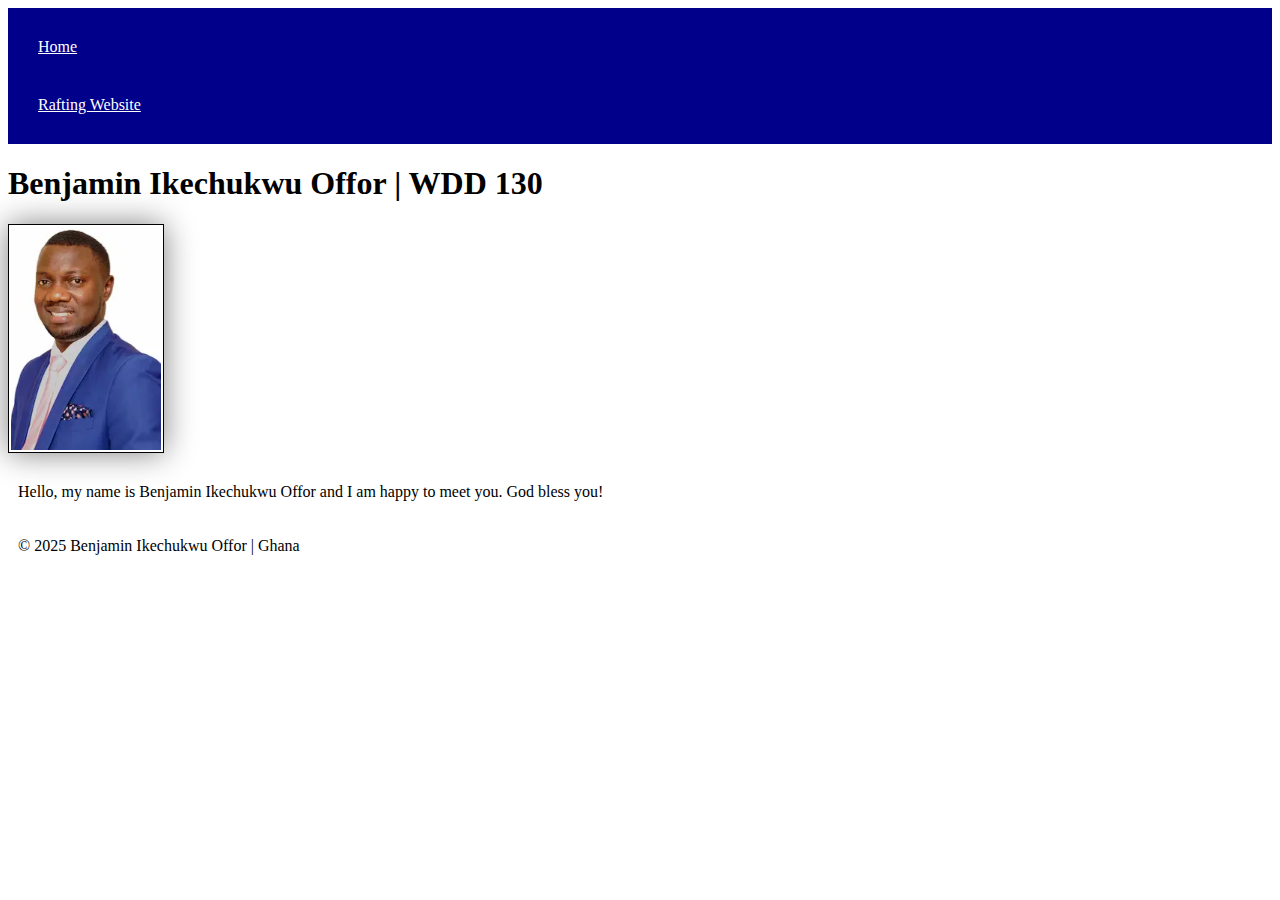
==== index.html @ 6289710a "added a description" ====
<!DOCTYPE html>
<html lang="en-US">
  <head>
    <!-- Meta charset attribute -->
    <meta charset="utf-8">
    <meta name="author" content="Benjamin Ikechukwu Offor">
    <link rel="stylesheet" href="styles/styles.css">

    <!-- Meta viewport element for responsive design -->
    <meta name="viewport" content="width=device-width, initial-scale=1.0">

    <!-- Title element -->
    <title>Benjamin Ikechukwu Offor | WDD 130</title>
    <meta name="description" content="Benjamin Offor, a Software Developer at BYU. He leaves in Ghana">
  </head>
  <body>

    <!-- Header section with navigation -->
    <header>
      <nav>
        <a href="#">Home</a>
        <a href="wwr/">Rafting Website</a>
      </nav>
    </header>

    <!-- Main content section -->
    <main>
      <!-- Main heading with my full name and course -->
      <h1>Benjamin Ikechukwu Offor | WDD 130</h1>

      <!-- Image of myself -->
      <img src="images\profile.webp" alt="Benjamin Ikechukwu Offor" width="200">

      <!-- Paragraph with personal information -->
      <p>Hello, my name is Benjamin Ikechukwu Offor and I am happy to meet you. God bless you!</p>
    </main>

    <!-- Footer section -->
    <footer>
      <p>&copy; 2025 Benjamin Ikechukwu Offor | Ghana</p>
    </footer>

  </body>
</html>
---- styles/styles.css ----
nav {
    background-color:darkblue;
    padding: 10px;
}
nav a {
    color: white;
    display: block;
    padding: 20px;
}
hi {color: darkblue;
}
img {
    width: 150px;
    height: auto;
    border: 1px solid black;
    padding: 2px;
    box-shadow: 0 0 30px gray;

}
p {
    padding: 10px;
}
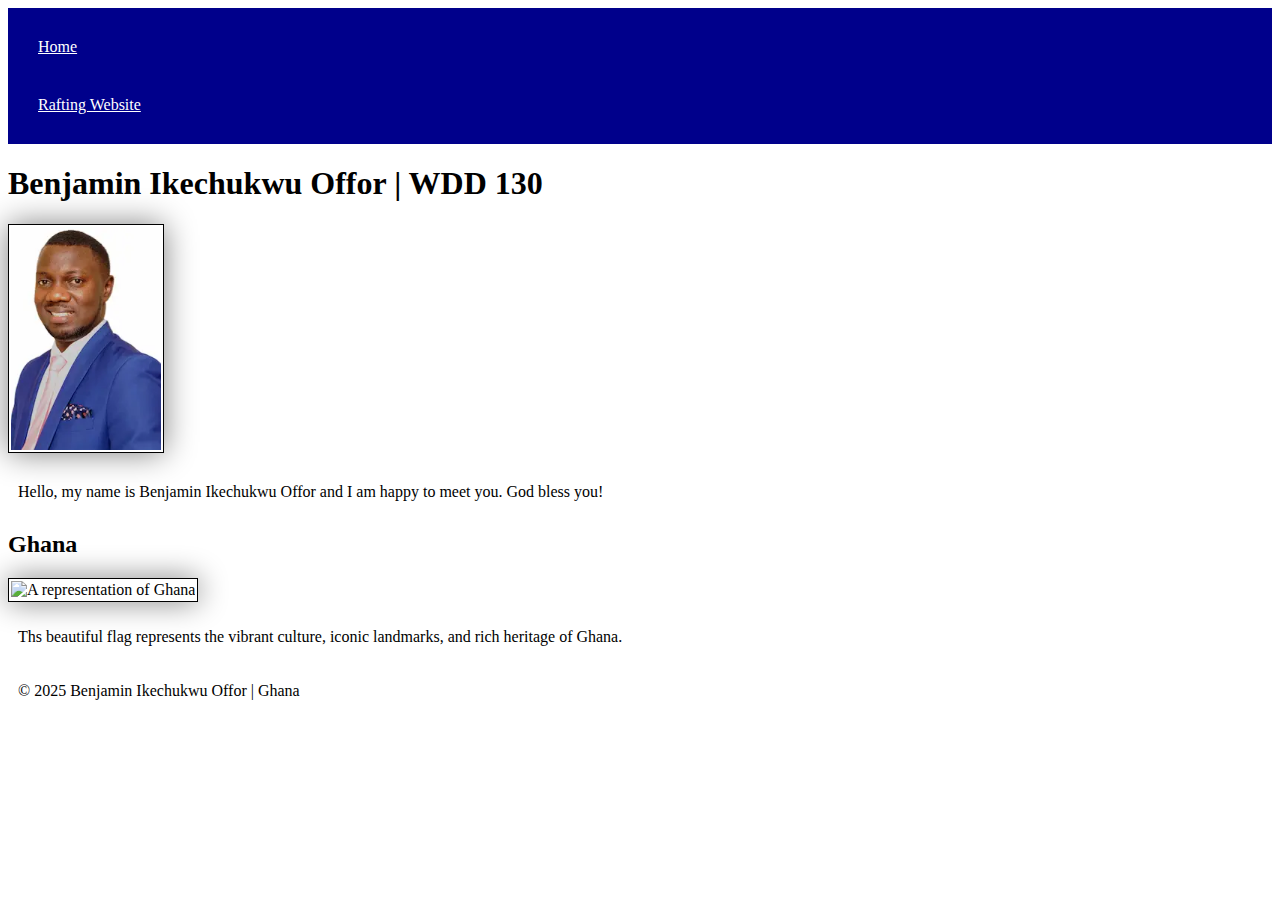
==== commit e54af19b: "flag of Ghana" ====
--- a/index.html
+++ b/index.html
@@ -34,7 +34,11 @@
       <!-- Paragraph with personal information -->
       <p>Hello, my name is Benjamin Ikechukwu Offor and I am happy to meet you. God bless you!</p>
     </main>
-
+    <aside>
+      <h2>Ghana</h2>
+      <img src="ghana.jpg" alt="A representation of Ghana" width="300">
+      <p>Ths beautiful flag represents the vibrant culture, iconic landmarks, and rich heritage of Ghana.</p>
+  </aside>
     <!-- Footer section -->
     <footer>
       <p>&copy; 2025 Benjamin Ikechukwu Offor | Ghana</p>
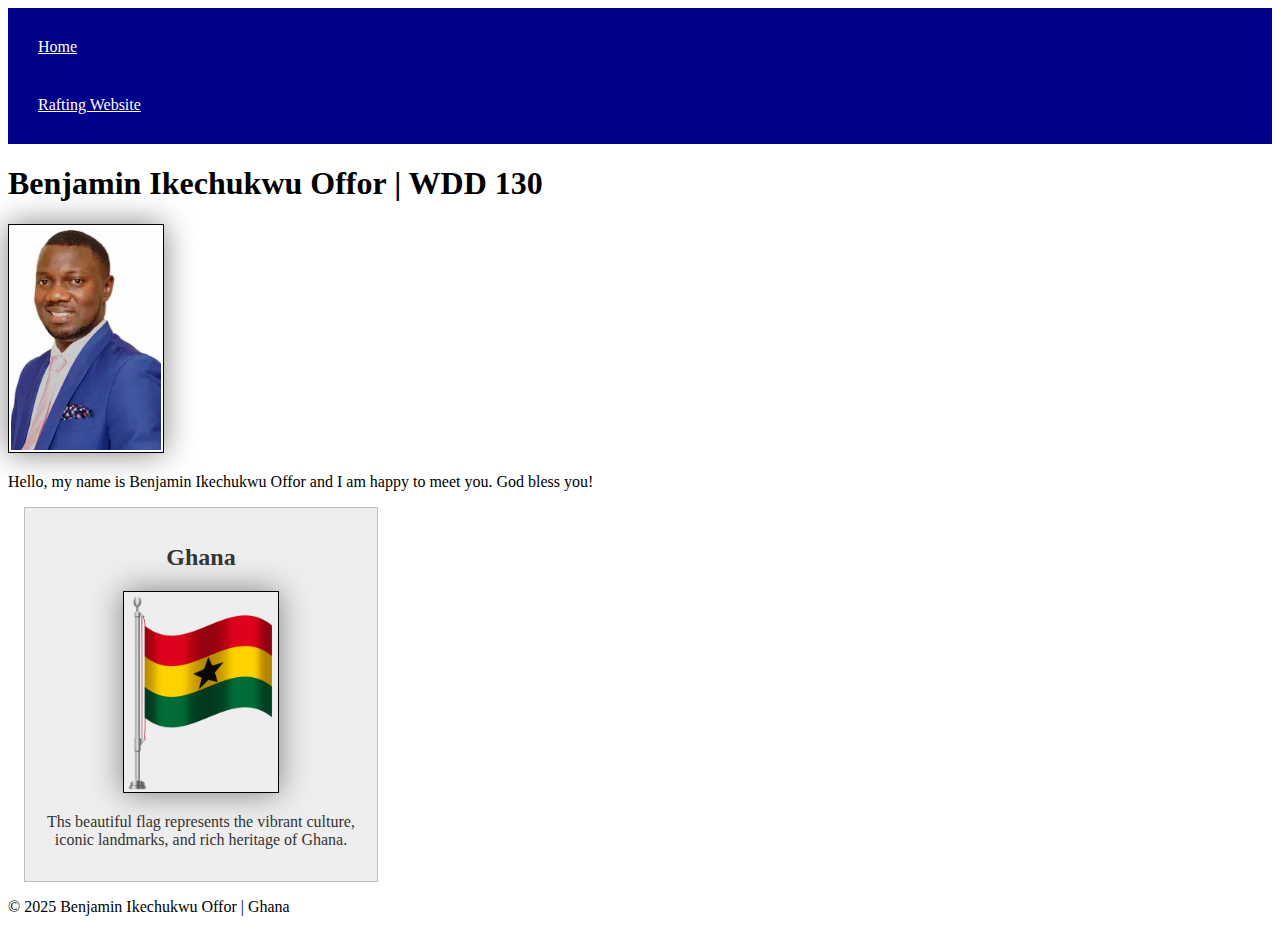
==== commit 69f2db34: "added aside in css" ====
--- a/index.html
+++ b/index.html
@@ -36,7 +36,7 @@
     </main>
     <aside>
       <h2>Ghana</h2>
-      <img src="ghana.jpg" alt="A representation of Ghana" width="300">
+      <img src="images/ghana.jpg" alt="A representation of Ghana" width="300">
       <p>Ths beautiful flag represents the vibrant culture, iconic landmarks, and rich heritage of Ghana.</p>
   </aside>
     <!-- Footer section -->
--- a/styles/styles.css
+++ b/styles/styles.css
@@ -17,6 +17,20 @@
     box-shadow: 0 0 30px gray;
 
 }
-p {
-    padding: 10px;
+p {padding: 0;}
+main {
+    max-width: 840px;
+}
+aside {
+    width: 20rem;
+    margin: 1rem;
+    border: 1px solid rgb(0 0 0 / 0.2); /* 1 */
+    padding: 1rem;
+    background-color: #eee;
+    color: #333;
+    text-align: center;
+}
+img aside {
+    width: 200px;
+    height: auto;
 }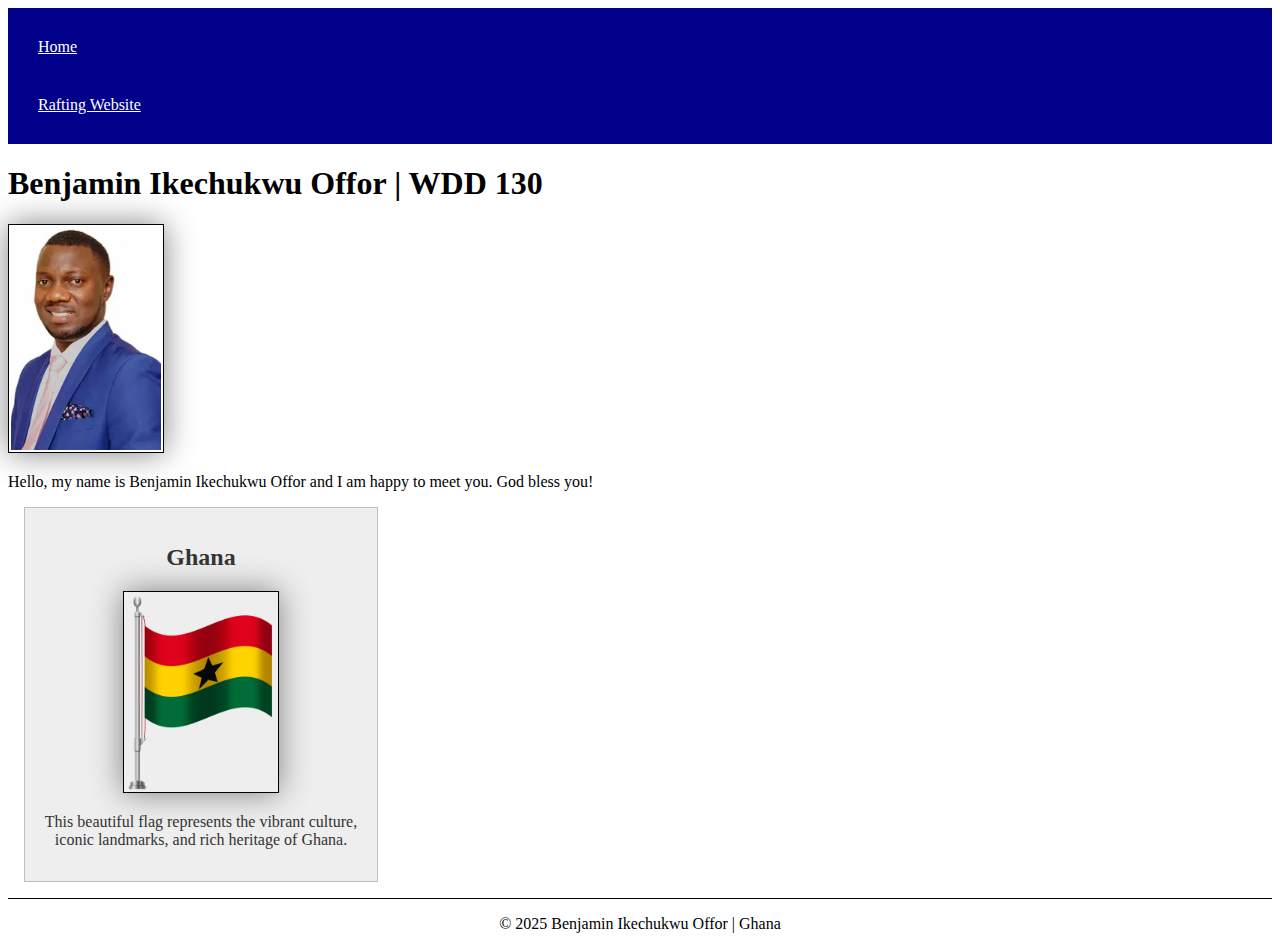
==== commit bce5db2e: "Addws footer element to css" ====
--- a/index.html
+++ b/index.html
@@ -37,7 +37,7 @@
     <aside>
       <h2>Ghana</h2>
       <img src="images/ghana.jpg" alt="A representation of Ghana" width="300">
-      <p>Ths beautiful flag represents the vibrant culture, iconic landmarks, and rich heritage of Ghana.</p>
+      <p>This beautiful flag represents the vibrant culture, iconic landmarks, and rich heritage of Ghana.</p>
   </aside>
     <!-- Footer section -->
     <footer>
--- a/styles/styles.css
+++ b/styles/styles.css
@@ -33,4 +33,9 @@
 img aside {
     width: 200px;
     height: auto;
+}
+footer {
+    margin-top: 15px;
+    border-top: 1px solid #000;
+    text-align: center;
 }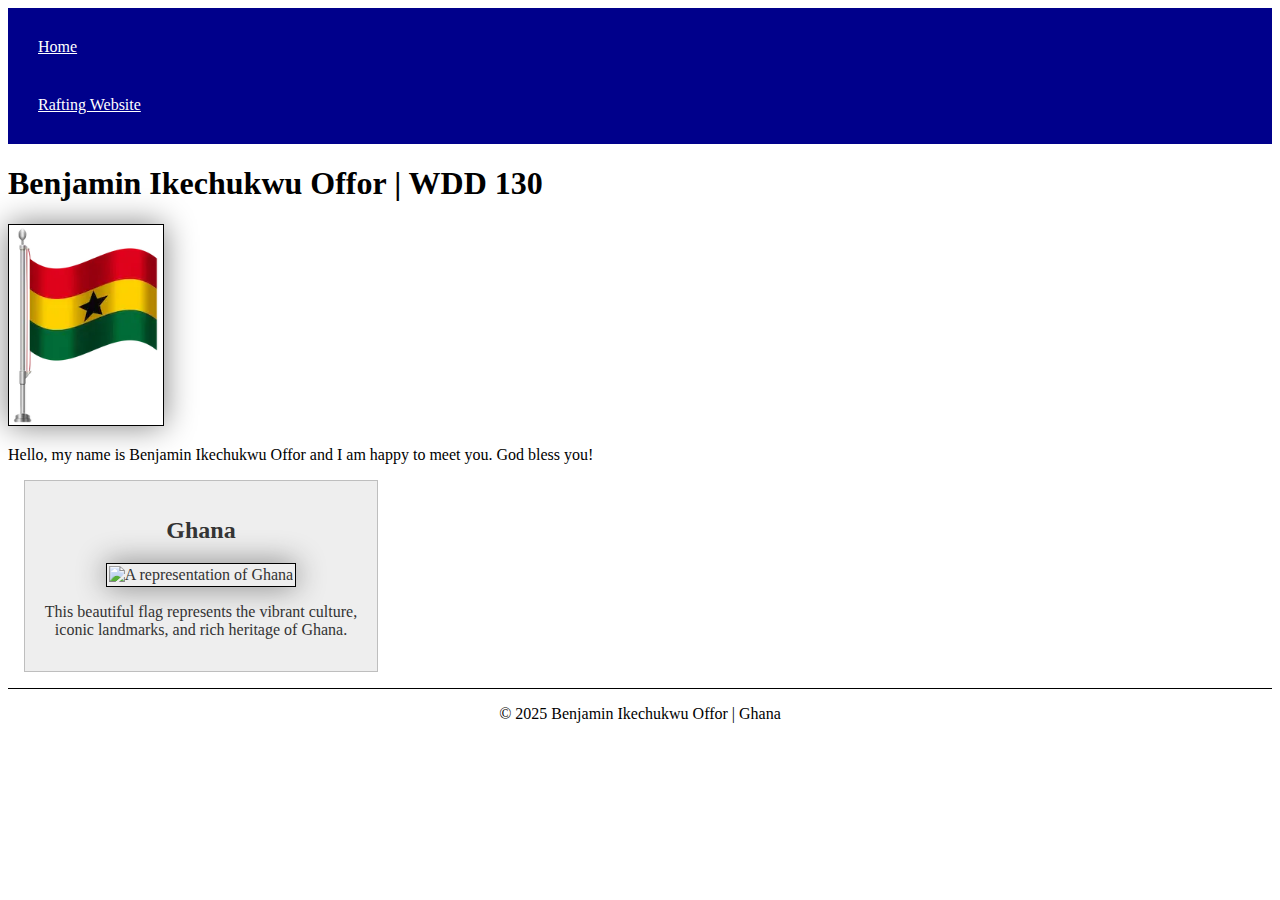
==== commit 5eec1055: "Update" ====
--- a/index.html
+++ b/index.html
@@ -29,14 +29,14 @@
       <h1>Benjamin Ikechukwu Offor | WDD 130</h1>
 
       <!-- Image of myself -->
-      <img src="images\profile.webp" alt="Benjamin Ikechukwu Offor" width="200">
+      <img src="images/ghana.webp" alt="Benjamin Ikechukwu Offor" width="200">
 
       <!-- Paragraph with personal information -->
       <p>Hello, my name is Benjamin Ikechukwu Offor and I am happy to meet you. God bless you!</p>
     </main>
     <aside>
       <h2>Ghana</h2>
-      <img src="images/ghana.jpg" alt="A representation of Ghana" width="300">
+      <img src="images/ghana" alt="A representation of Ghana" width="300">
       <p>This beautiful flag represents the vibrant culture, iconic landmarks, and rich heritage of Ghana.</p>
   </aside>
     <!-- Footer section -->
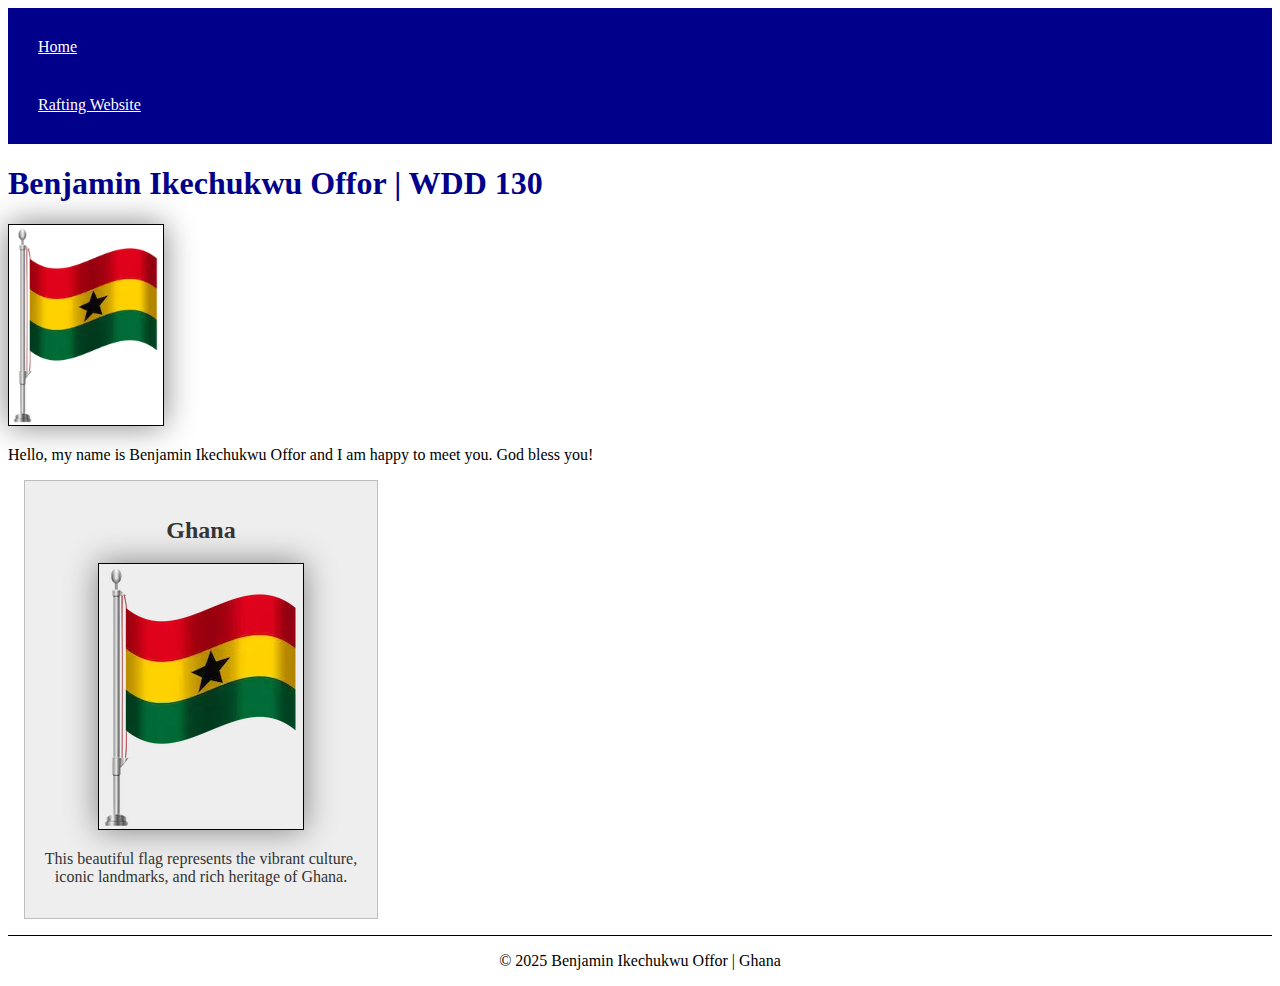
==== commit d50475cd: "image update" ====
--- a/index.html
+++ b/index.html
@@ -36,7 +36,7 @@
     </main>
     <aside>
       <h2>Ghana</h2>
-      <img src="images/ghana" alt="A representation of Ghana" width="300">
+      <img src="images/ghana.webp" alt="A representation of Ghana" width="300">
       <p>This beautiful flag represents the vibrant culture, iconic landmarks, and rich heritage of Ghana.</p>
   </aside>
     <!-- Footer section -->
--- a/styles/styles.css
+++ b/styles/styles.css
@@ -7,7 +7,7 @@
     display: block;
     padding: 20px;
 }
-hi {color: darkblue;
+h1 {color: darkblue;
 }
 img {
     width: 150px;
@@ -30,7 +30,7 @@
     color: #333;
     text-align: center;
 }
-img aside {
+aside img {
     width: 200px;
     height: auto;
 }
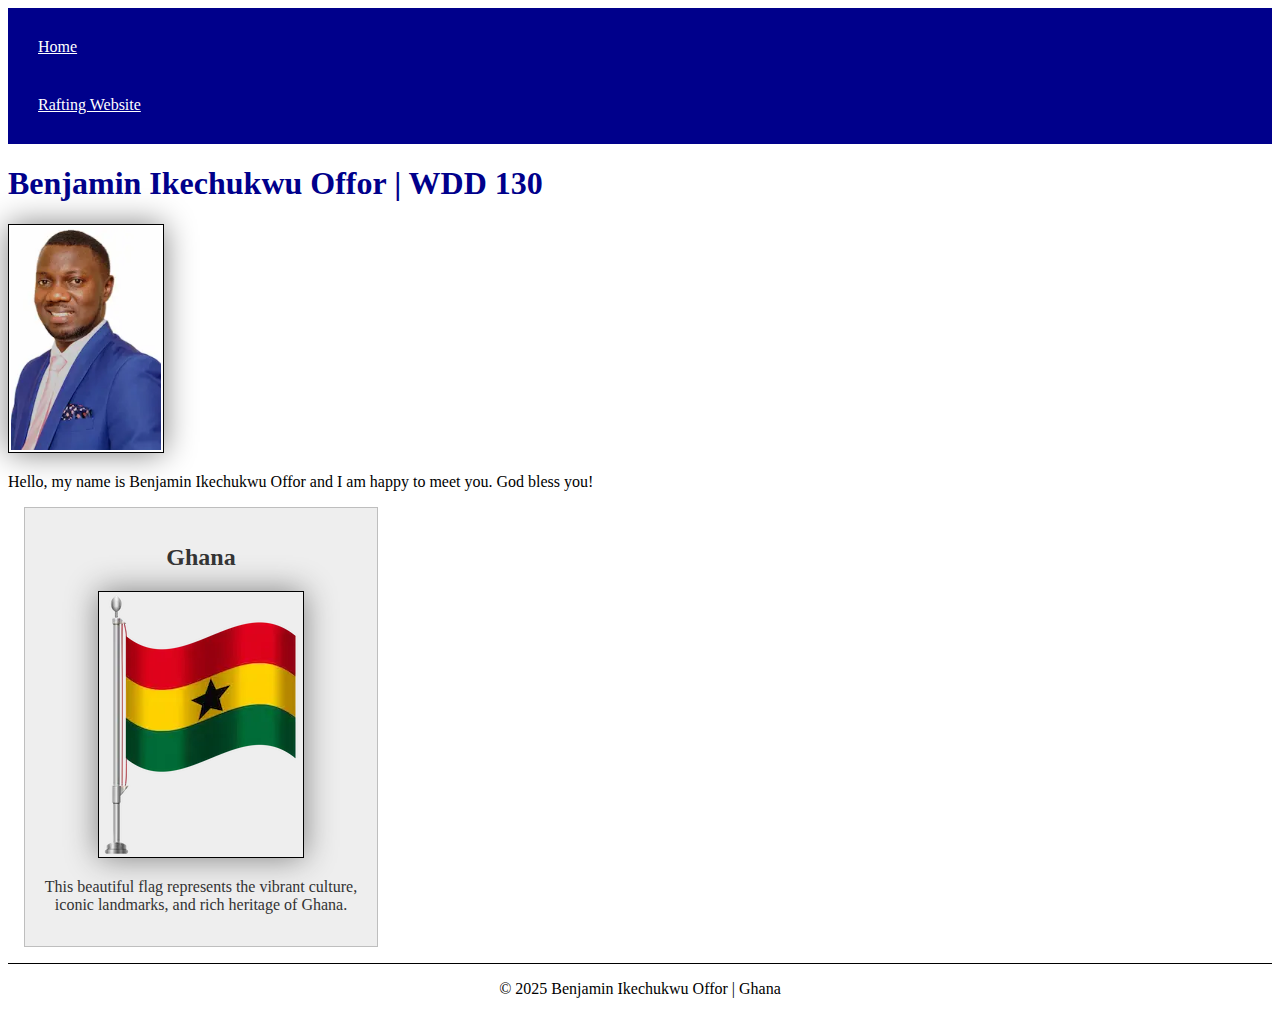
==== commit 98ce3e2b: "img update" ====
--- a/index.html
+++ b/index.html
@@ -29,7 +29,7 @@
       <h1>Benjamin Ikechukwu Offor | WDD 130</h1>
 
       <!-- Image of myself -->
-      <img src="images/ghana.webp" alt="Benjamin Ikechukwu Offor" width="200">
+      <img src="images/profile.webp" alt="Benjamin Ikechukwu Offor" width="200">
 
       <!-- Paragraph with personal information -->
       <p>Hello, my name is Benjamin Ikechukwu Offor and I am happy to meet you. God bless you!</p>
